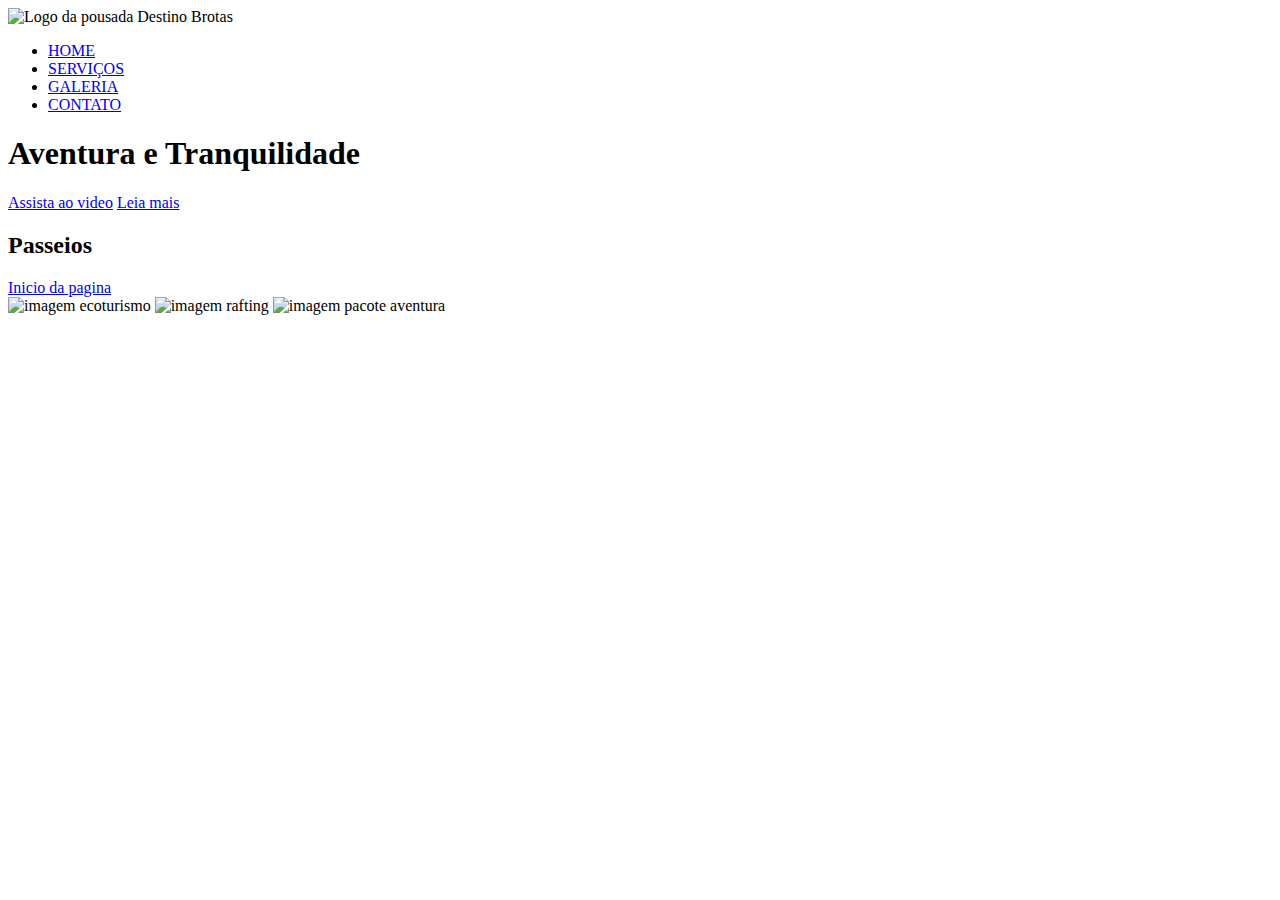
==== index.html @ d9a4504d "Add files via upload" ====
<!DOCTYPE html>
<html lang="pt-br">

<head>
    <meta charset="UTF-8">
    <meta name="viewport" content="width=device-width, initial-scale=1.0">
    <title>Document</title>
    <link rel="stylesheet" href="./assets/CSS/style.css">
    <link rel="shortcut icon" href="./assets/img/logo.png" type="img/x-icon">
</head>

<body>
    <header>
        <!-- header: usado para definir a seção de cabeçalhos de uma página ou uma seção. Geralmente contém o título logotipo e elementos de navegação. 
-->

        <section id="pagina-home">
            <div class="categoria">
                <img src="./assets/img/logo.png" alt="Logo da pousada Destino Brotas" class="logo">
                <nav class="menu-principal">
                    <!-- nav: serve para facilitar a navegação dentro do site, como menus e links -->
                    <ul>
                        <li><a href="#">HOME</a></li>
                        <li><a href="#">SERVIÇOS</a></li>
                        <li><a href="#">GALERIA</a></li>
                        <li><a href="#">CONTATO</a></li>
                    </ul>
                </nav>




            </div>
            <div class="conteudo-banner">
                <h1>Aventura e Tranquilidade</h1>
                <div>
                    <a href="#" class="btn">Assista ao video</a>
                    <a href="#" class="btn">Leia mais</a>
                </div>
            </div>
</section>
<section id="pagina02">
    <h2>Passeios</h2>
    <a href="#" class="bt">Inicio da pagina</a>
    <div class="imagens">
        <img src="./assets/img/foto1.png" alt="imagem ecoturismo" class="logo1">
        <img src="./assets/img/foto2.png" alt="imagem rafting" class="logo2">
        <img src="./assets/img/foto3.png" alt="imagem pacote aventura" class="logo3">
    </div>

</section>






    </header>

    <main>
        <!-- Main: representa o conteúdo principal de um documento.-->




    </main>

    <footer>
        <!-- footer: define a seção de rodapé de uma página ou seção. Normalmente contem informações de  contado, redes sociais, logos, menus de acesso rápido. -->





    </footer>








</body>

</html>
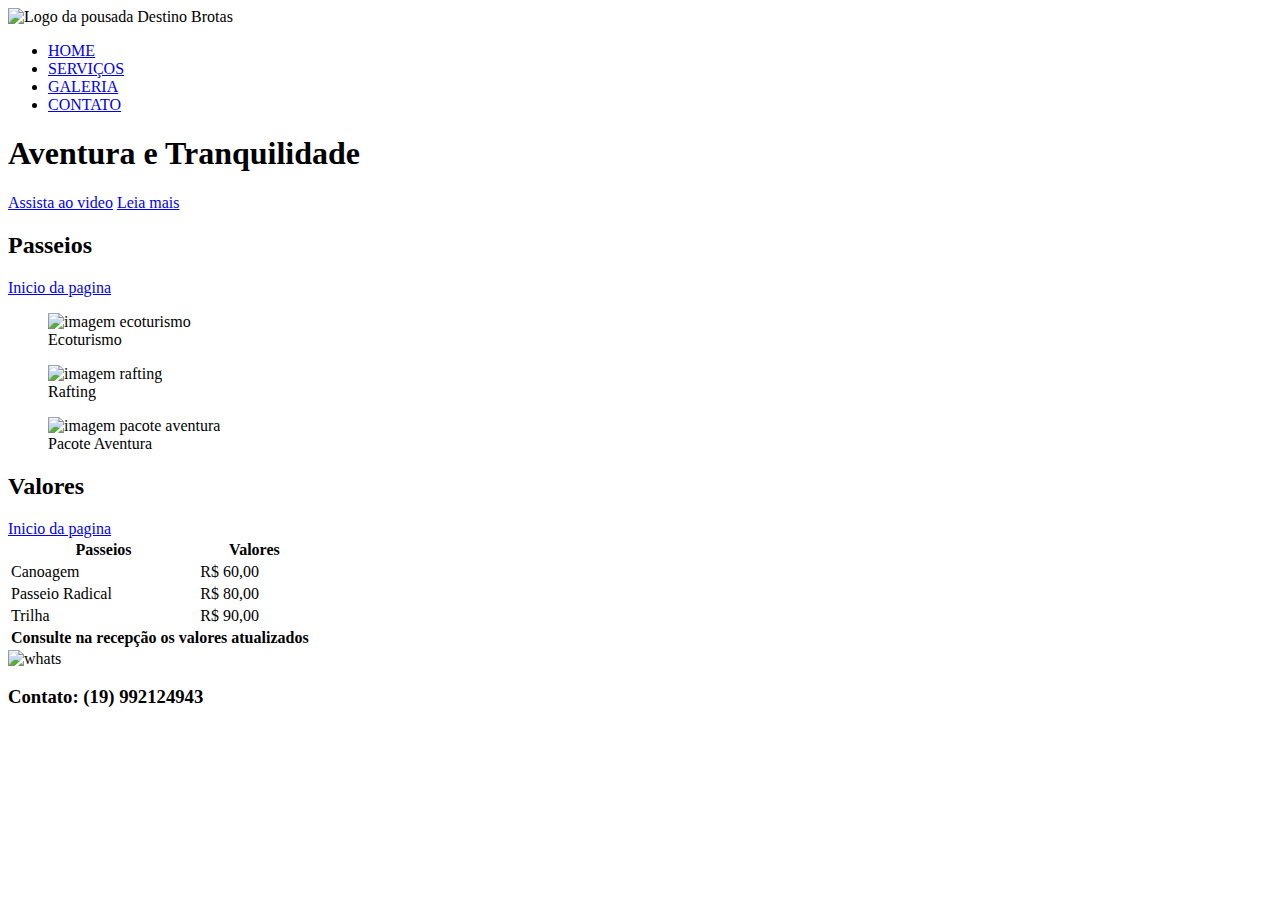
==== commit 3ccc89ae: "Add files via upload" ====
--- a/index.html
+++ b/index.html
@@ -20,10 +20,10 @@
                 <nav class="menu-principal">
                     <!-- nav: serve para facilitar a navegação dentro do site, como menus e links -->
                     <ul>
-                        <li><a href="#">HOME</a></li>
-                        <li><a href="#">SERVIÇOS</a></li>
-                        <li><a href="#">GALERIA</a></li>
-                        <li><a href="#">CONTATO</a></li>
+                        <li><a href="#pagina-home">HOME</a></li>
+                        <li><a href="#pagina-valores">SERVIÇOS</a></li>
+                        <li><a href="#pagina-galeria">GALERIA</a></li>
+                        <li><a href="#pagina-contato">CONTATO</a></li>
                     </ul>
                 </nav>
 
@@ -38,17 +38,64 @@
                     <a href="#" class="btn">Leia mais</a>
                 </div>
             </div>
-</section>
-<section id="pagina02">
-    <h2>Passeios</h2>
-    <a href="#" class="bt">Inicio da pagina</a>
-    <div class="imagens">
-        <img src="./assets/img/foto1.png" alt="imagem ecoturismo" class="logo1">
-        <img src="./assets/img/foto2.png" alt="imagem rafting" class="logo2">
-        <img src="./assets/img/foto3.png" alt="imagem pacote aventura" class="logo3">
-    </div>
+        </section>
+        <section id="pagina-galeria">
 
-</section>
+            <div class="link">
+                <h2>Passeios</h2>
+                <a href="#">Inicio da pagina</a>
+            </div>
+
+
+            <main>
+                <figure>
+                    <img src="./assets/img/foto1.png" alt="imagem ecoturismo" class="fotos">
+                    <figcaption>Ecoturismo</figcaption>
+                </figure>
+                <figure>
+                    <img src="./assets/img/foto2.png" alt="imagem rafting" class="fotos">
+                    <figcaption>Rafting</figcaption>
+                </figure>
+                <figure>
+                    <img src="./assets/img/foto3.png" alt="imagem pacote aventura" class="fotos">
+                    <figcaption>Pacote Aventura</figcaption>
+                </figure>
+            </main>
+        </section>
+
+        <section id="pagina-valores">
+            <div class="link">
+                <h2>Valores</h2>
+                <a href="#">Inicio da pagina</a>
+            </div>
+            <table>
+                <thead>
+                    <tr>
+                        <th>Passeios</th>
+                        <th>Valores</th>
+                    </tr>
+                </thead>
+                <tbody>
+                    <tr>
+                        <td>Canoagem</td>
+                        <td>R$ 60,00</td>
+                    </tr>
+                    <tr>
+                        <td>Passeio Radical</td>
+                        <td>R$ 80,00</td>
+                    </tr>
+                    <tr>
+                        <td>Trilha</td>
+                        <td>R$ 90,00</td>
+                    </tr>
+                </tbody>
+                <tfoot>
+                    <tr>
+                        <th colspan="2">Consulte na recepção os valores atualizados</th>
+                    </tr>
+                </tfoot>
+            </table>
+        </section>
 
 
 
@@ -59,28 +106,18 @@
 
     <main>
         <!-- Main: representa o conteúdo principal de um documento.-->
-
-
-
-
     </main>
 
     <footer>
         <!-- footer: define a seção de rodapé de uma página ou seção. Normalmente contem informações de  contado, redes sociais, logos, menus de acesso rápido. -->
-
-
-
-
+        <section id="pagina-contato">
+            <div class="contato">
+                <img src="./assets/img/icone.png" alt="whats">
+                <h3>Contato: (19) 992124943</h3>
+            </div>
+        </section>
 
     </footer>
-
-
-
-
-
-
-
-
 </body>
 
 </html>